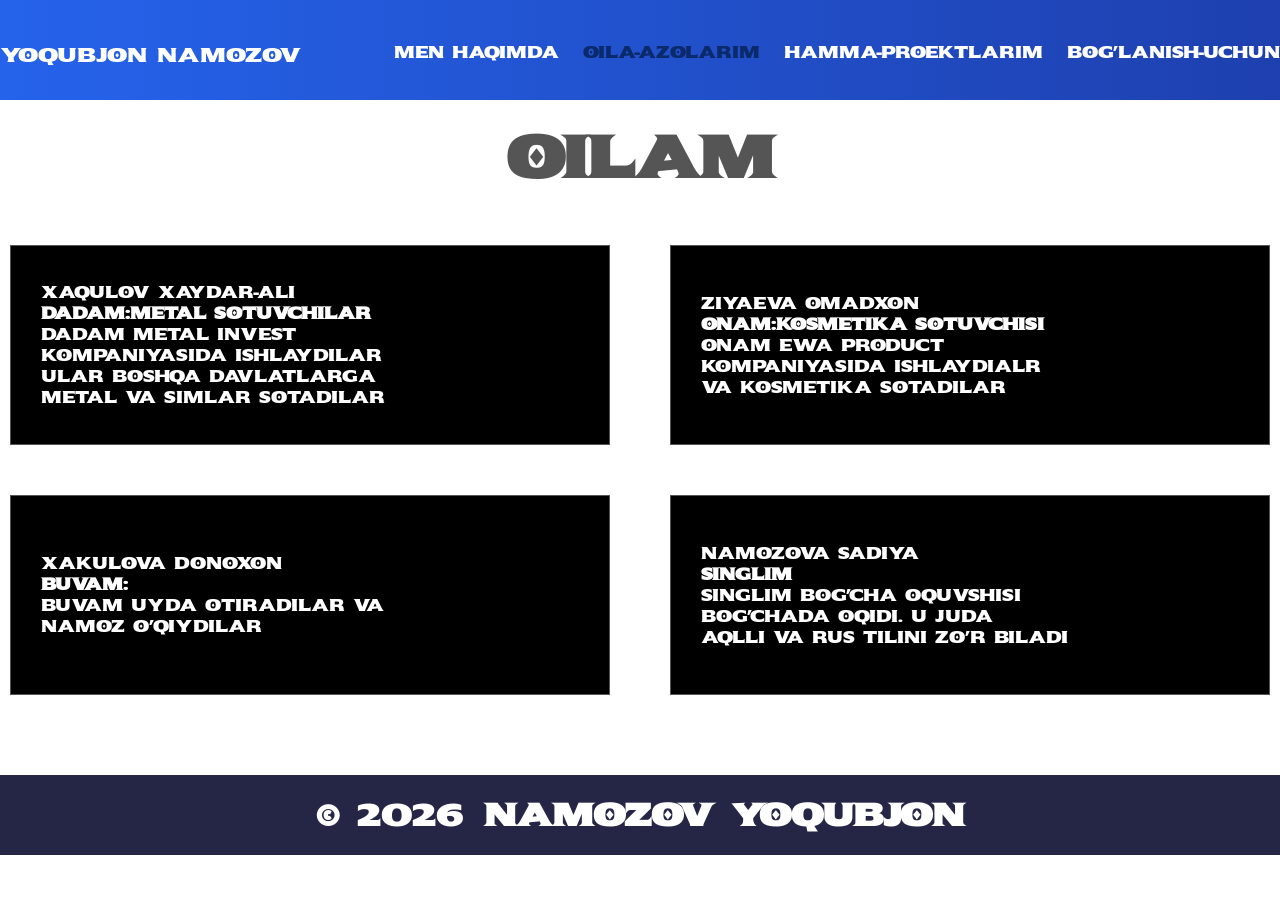
==== oilam.html @ 9ab438ef "first commit" ====
<!doctype html>
<html lang="en">
  <head>
    <meta charset="UTF-8" />
    <meta name="viewport" content="width=device-width, initial-scale=1.0" />
    <link rel="stylesheet" href="oilam.css" />
    <link rel="preconnect" href="https://fonts.googleapis.com" />
    <link rel="preconnect" href="https://fonts.gstatic.com" crossorigin />
    <link
      href="https://fonts.googleapis.com/css2?family=Sekuya&display=swap"
      rel="stylesheet"
    />
    <title>Oilam</title>
  </head>
  <body>
    <nav class="navbar">
      <div class="container">
        <div class="wrapper-1">
          <a class="me" href="/index.html">Yoqubjon Namozov</a>

          <ul class="link">
            <li class="links1"><a href="/index.html">Men Haqimda</a></li>
            <li class="links2"><a href="/oilam.html">Oila-Azolarim</a></li>
            <li class="links3"><a href="/proektlarim.html">Hamma-Proektlarim</a></li>
            <li class="links4"><a href="/bog'lanish.html">Bog'lanish-uchun</a></li>
          </ul>
        </div>
      </div>
    </nav>
    <section class="rasmlar">
      <div class="container">
        <div class="wrapper">
          <h1
            style="
              color: #555555;
              font-size: 58px;
              text-align: center;
              margin-top: 20px;
            "
          >
            Oilam
          </h1>
          <div class="wrapper-2">
            <div class="wrapper-3">
              <img
                style="border-radius: 9999px"
                src="https://picsum.photos/130/130"
                alt=""
              />
              <div>
                <p style="color: #fff;">Xaqulov Xaydar-Ali</p>
                <p style="font-weight: 900; color: #fff;">Dadam:Metal sotuvchilar</p>
                <p style="color: #fff;">Dadam Metal Invest <br> kompaniyasida ishlaydilar <br> ular boshqa davlatlarga <br> Metal va simlar sotadilar</p>
              </div>
            </div>
            <div class="wrapper-3">
              <img
                style="border-radius: 9999px"
                src="https://picsum.photos/130/130"
                alt=""
              />
              <div>
                <p style="color: #fff;">Ziyaeva Omadxon</p>
                <p style="font-weight: 900; color: #fff;">Onam:Kosmetika Sotuvchisi</p>
                <p style="color: #fff;">Onam Ewa Product <br> Kompaniyasida ishlaydialr <br> va kosmetika sotadilar</p>
              </div>
            </div>
          </div>
          <div class="wrapper-2">
            <div class="wrapper-3">
              <img
                style="border-radius: 9999px"
                src="https://picsum.photos/130/130"
                alt=""
              />
              <div>
                <p style="color: #fff;">Xakulova Donoxon</p>
                <p style="font-weight: 900; color: #fff;">Buvam:</p>
                <p style="color: #fff;">Buvam uyda otiradilar va <br> Namoz O'qiydilar
                </p>
              </div>
            </div>
            <div class="wrapper-3">
              <img
                style="border-radius: 9999px"
                src="https://picsum.photos/130/130"
                alt=""
              />
              <div>
                <p style="color: #fff;">Namozova Sadiya</p>
                <p style="font-weight: 900; color: #fff;">Singlim</p>
                <p style="color: #fff;">Singlim bog'cha oquvshisi <br> bog'chada oqidi. U juda <br> aqlli va rus tilini zo'r biladi</p>
              </div>
            </div>
          </div>
        </div>
      </div>
    </section>

    <footer class="footer">
      <p style="color: #ffffff; font-size: 32px">© 2026</p>
      <h1 style="font-family: Sekuya; color: #ffffff">Namozov yoqubjon</h1>
    </footer> 
  </body>
</html>
---- oilam.css ----
* {
  padding: 0;
  margin: 0;
  box-sizing: border-box;
  font-family: Sekuya;
}

.container {
  width: 1280px;
  margin: 0 auto;
}

.links1 {
  list-style-type: none;
}

.links2 {
  list-style-type: none;
  color: #2563eb;
}

.links3 {
  list-style-type: none;
}

.links4 {
  list-style-type: none;
}

.link {
  display: flex;
  gap: 24px;
}

a {
  text-decoration: none;
  font-family: Sekuya;
}

.links1 a {
  text-decoration: none;
  color: #fff;
  font-size: 16px;
}
.links2 a {
  text-decoration: none;
  color: #0b2a6b;
  font-size: 16px;
}
.links3 a {
  text-decoration: none;
  color: #fff;
  font-size: 16px;
}
.links4 a {
  text-decoration: none;
  color: #fff;
  font-size: 16px;
}

.navbar {
  background: linear-gradient(90deg, #2563eb 0%, #1e40af 100%);
  height: 100px;
  padding-top: 42px;
}

.wrapper-1 {
  display: flex;
  justify-content: space-between;
}

a:hover {
  color: #00000069;
  transform: scale(1.2);
  transition: all linear;
}

.me {
  color: #ffffff;
  text-decoration: none;
  font-size: 20px;
}

.footer {
  background-color: #252646;
  height: 80px;
  margin-top: 80px;
  padding: 10px;
  display: flex;
  gap: 20px;
  align-items: center;
  justify-content: center;
}

.wrapper-2{
  display: flex;
  gap: 60px;
}

.wrapper-3{
  display: flex;
  border: 1px solid #555555;
  padding: 15px;
  height: 200px;
  width: 600px;
  background-color: #000;
  align-items: center;
  gap: 15px;
}

.wrapper{
  display: flex;
  flex-direction: column;
  gap: 50px;
  justify-content: center;
  align-items: center;
}
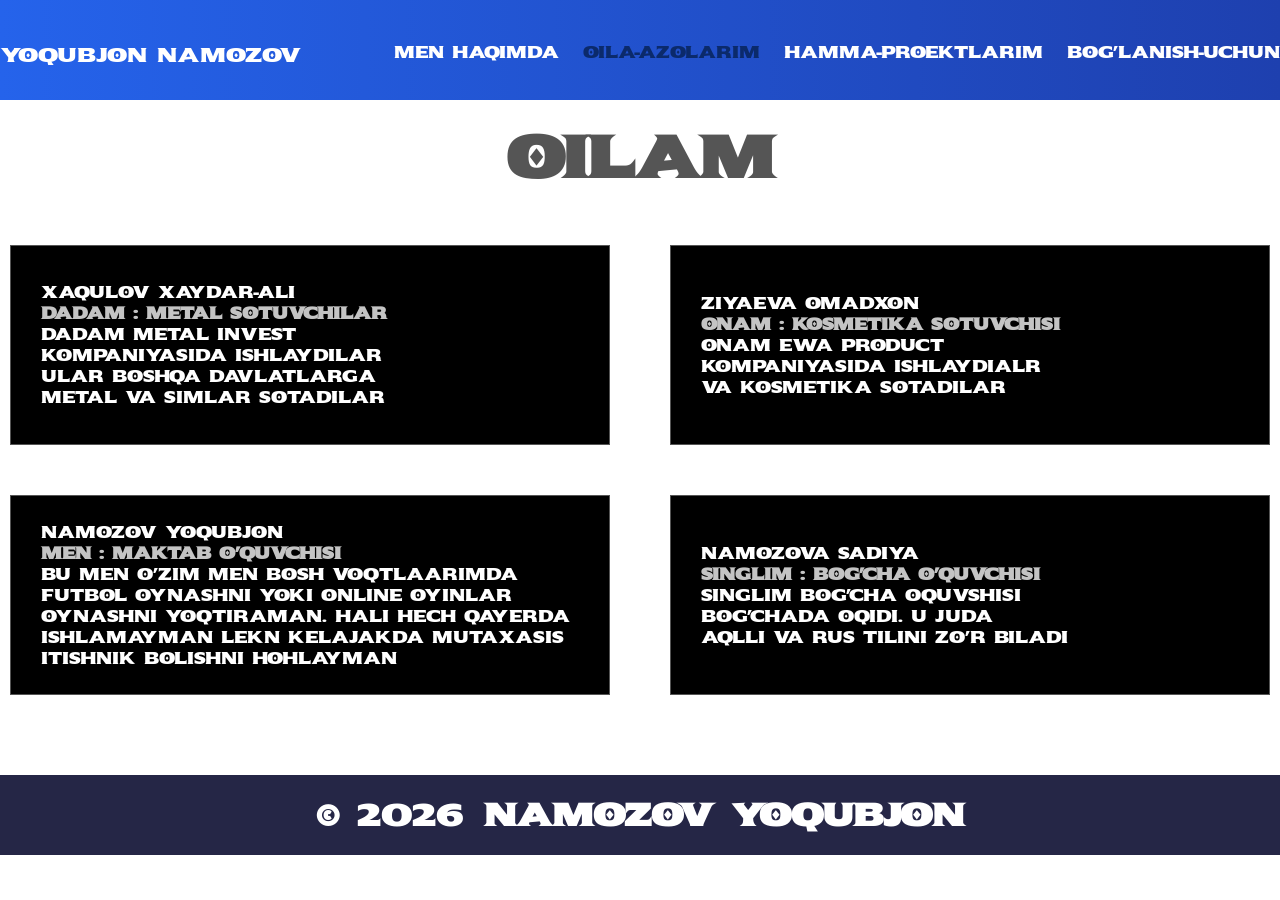
==== commit 745aa739: "dasdasd" ====
--- a/oilam.html
+++ b/oilam.html
@@ -49,7 +49,7 @@
               />
               <div>
                 <p style="color: #fff;">Xaqulov Xaydar-Ali</p>
-                <p style="font-weight: 900; color: #fff;">Dadam:Metal sotuvchilar</p>
+                <p style="font-weight: 900; color: #c4c4c4;">Dadam : Metal sotuvchilar</p>
                 <p style="color: #fff;">Dadam Metal Invest <br> kompaniyasida ishlaydilar <br> ular boshqa davlatlarga <br> Metal va simlar sotadilar</p>
               </div>
             </div>
@@ -61,7 +61,7 @@
               />
               <div>
                 <p style="color: #fff;">Ziyaeva Omadxon</p>
-                <p style="font-weight: 900; color: #fff;">Onam:Kosmetika Sotuvchisi</p>
+                <p style="font-weight: 900; color: #c4c4c4;">Onam : Kosmetika Sotuvchisi</p>
                 <p style="color: #fff;">Onam Ewa Product <br> Kompaniyasida ishlaydialr <br> va kosmetika sotadilar</p>
               </div>
             </div>
@@ -74,9 +74,9 @@
                 alt=""
               />
               <div>
-                <p style="color: #fff;">Xakulova Donoxon</p>
-                <p style="font-weight: 900; color: #fff;">Buvam:</p>
-                <p style="color: #fff;">Buvam uyda otiradilar va <br> Namoz O'qiydilar
+                <p style="color: #fff;">Namozov Yoqubjon</p>
+                <p style="font-weight: 900; color: #c4c4c4;">Men : Maktab o'quvchisi</p>
+                <p style="color: #fff;">Bu men o'zim men bosh voqtlaarimda futbol oynashni yoki online oyinlar oynashni yoqtiraman. Hali hech qayerda ishlamayman lekn kelajakda Mutaxasis Itishnik bolishni hohlayman
                 </p>
               </div>
             </div>
@@ -88,7 +88,7 @@
               />
               <div>
                 <p style="color: #fff;">Namozova Sadiya</p>
-                <p style="font-weight: 900; color: #fff;">Singlim</p>
+                <p style="font-weight: 900; color: #c4c4c4;">Singlim : Bog'cha o'quvchisi</p>
                 <p style="color: #fff;">Singlim bog'cha oquvshisi <br> bog'chada oqidi. U juda <br> aqlli va rus tilini zo'r biladi</p>
               </div>
             </div>
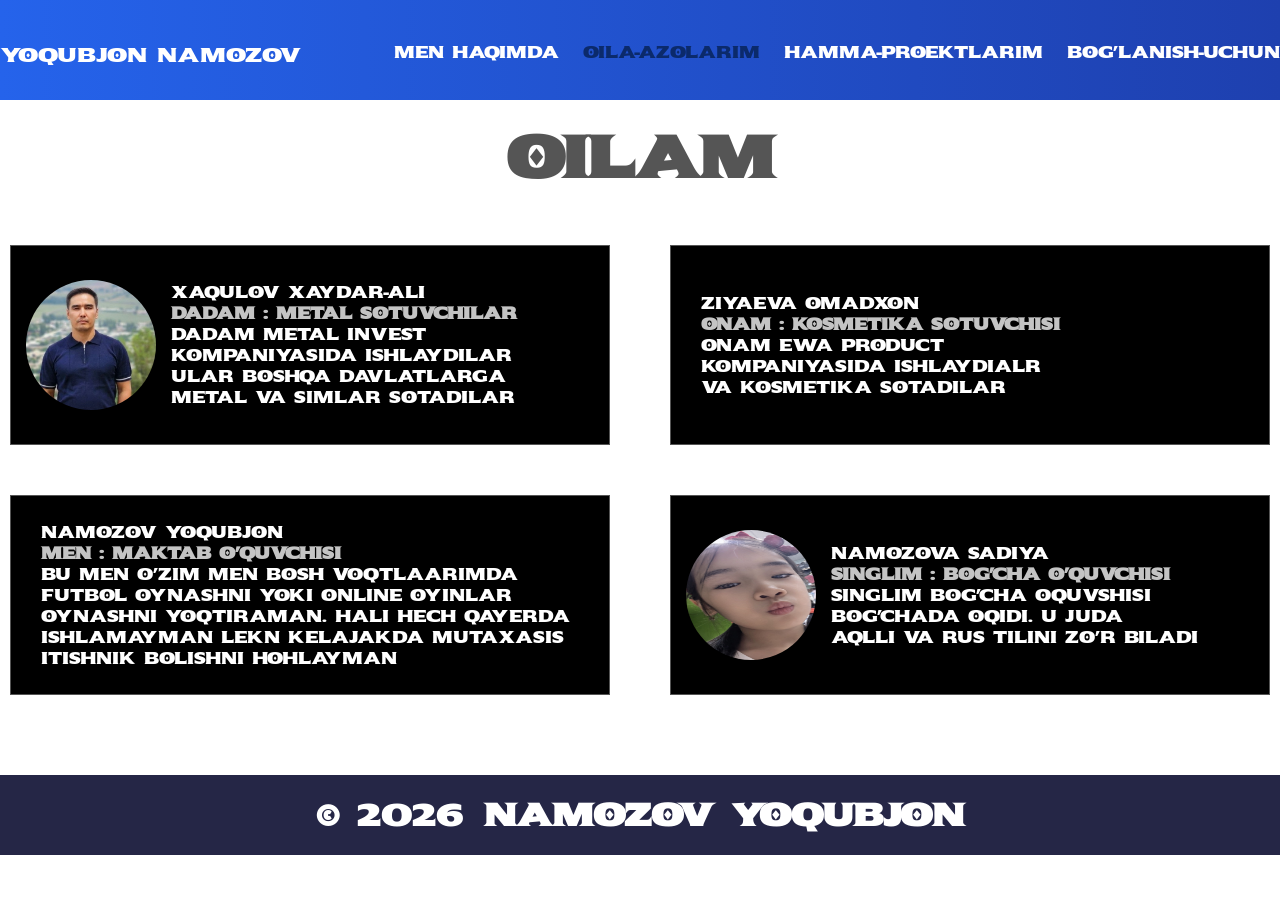
==== commit e858a815: "sasasas" ====
--- a/oilam.html
+++ b/oilam.html
@@ -43,8 +43,8 @@
           <div class="wrapper-2">
             <div class="wrapper-3">
               <img
-                style="border-radius: 9999px"
-                src="https://picsum.photos/130/130"
+                style="border-radius: 9999px; width: 130px; height: 130px;"
+                src="/imgs/dadam.jpg"
                 alt=""
               />
               <div>
@@ -56,7 +56,7 @@
             <div class="wrapper-3">
               <img
                 style="border-radius: 9999px"
-                src="https://picsum.photos/130/130"
+                src="imgs/"
                 alt=""
               />
               <div>
@@ -82,8 +82,8 @@
             </div>
             <div class="wrapper-3">
               <img
-                style="border-radius: 9999px"
-                src="https://picsum.photos/130/130"
+                style="border-radius: 9999px; width: 130px; height: 130px;"
+                src="/imgs/singlim.jpg"
                 alt=""
               />
               <div>
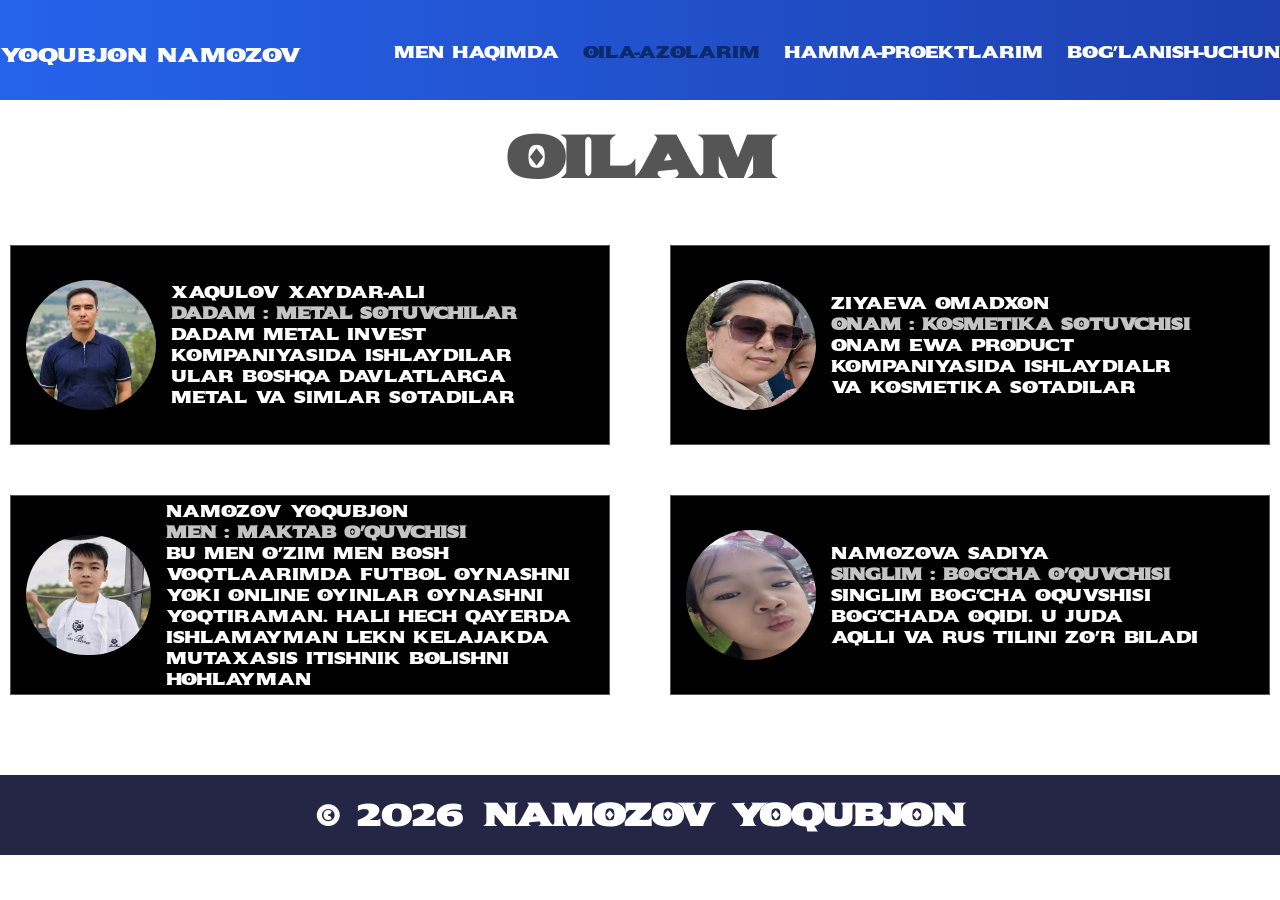
==== commit eedc9d36: "gg" ====
--- a/oilam.html
+++ b/oilam.html
@@ -55,8 +55,8 @@
             </div>
             <div class="wrapper-3">
               <img
-                style="border-radius: 9999px"
-                src="imgs/"
+                style="border-radius: 9999px;width: 130px;height: 130px;"
+                src="imgs/oyim.jpg"
                 alt=""
               />
               <div>
@@ -69,8 +69,8 @@
           <div class="wrapper-2">
             <div class="wrapper-3">
               <img
-                style="border-radius: 9999px"
-                src="https://picsum.photos/130/130"
+                style="border-radius: 9999px; width: 700px; height: 120px;"
+                src="/imgs/ozim.jpg"
                 alt=""
               />
               <div>
